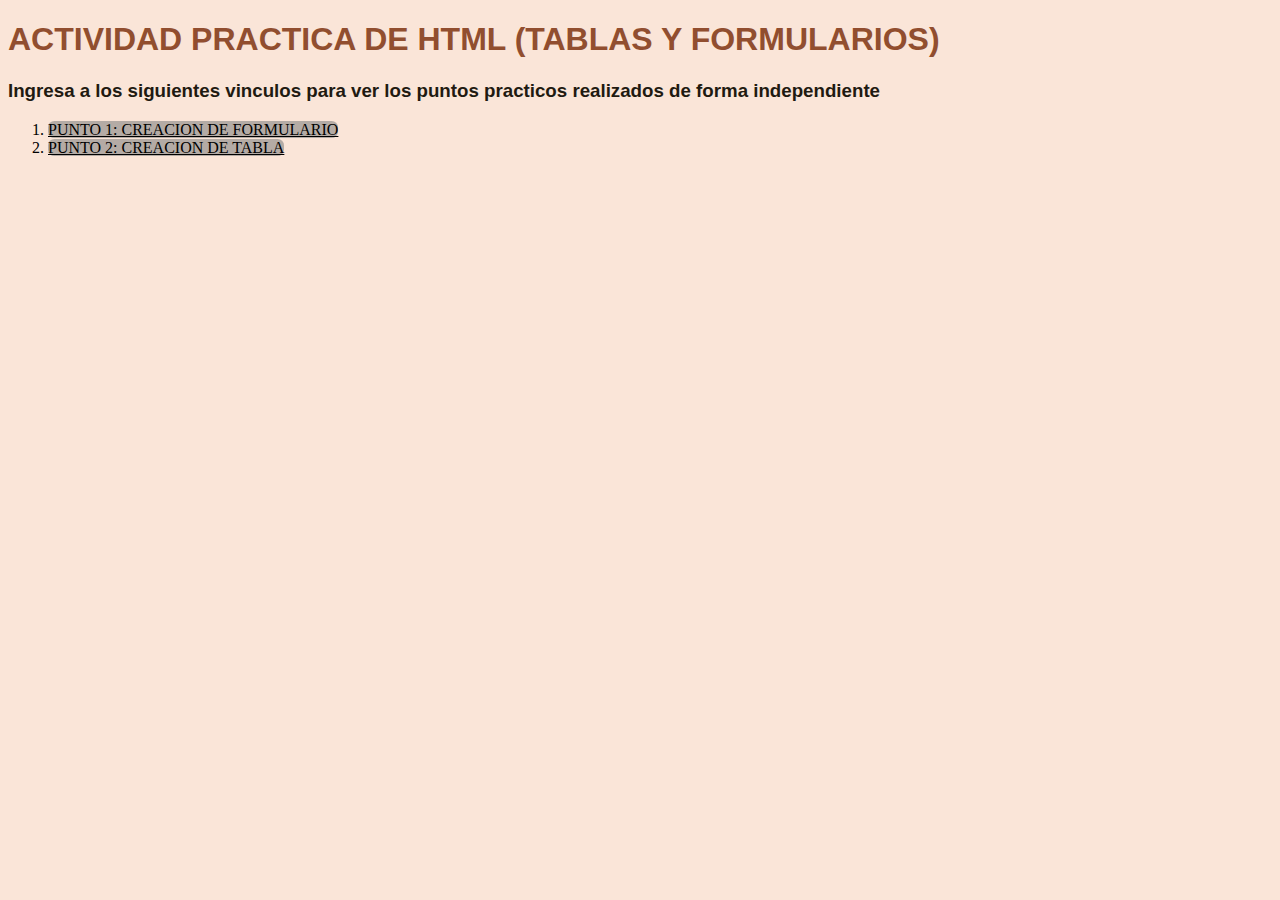
==== index.html @ 6623b00a "Add files" ====
<!DOCTYPE html>
<html lang="en">
<head>
    <meta charset="UTF-8">
    <meta name="viewport" content="width=device-width, initial-scale=1.0">
    <title>ACTIVIDAD PRACTICA DE TABLAS Y FORMULARIOS</title>
    <link rel="stylesheet" href="./style.css">
</head>
<body>
    <main>
        <h1>ACTIVIDAD PRACTICA DE HTML (TABLAS Y FORMULARIOS)</h1>
        <h3>Ingresa a los siguientes vinculos para ver los puntos practicos realizados de forma independiente</h3>
    </main>
    <ol>
        <li><a href="/HTML/Punto1.html" target="_blank">PUNTO 1: CREACION DE FORMULARIO</a></li>
        <li><a href="/HTML/Punto2.html" target="_blank">PUNTO 2: CREACION DE TABLA</a></li>
    </ol>
</body>
</ht
---- style.css ----
html{
    background-color: rgba(234, 148, 91, 0.241);
}
h1{
    font-family:'Franklin Gothic Medium', 'Arial Narrow', Arial, sans-serif;
    color: rgb(145, 78, 47);
}

h2{
    font-family: 'Franklin Gothic Medium', 'Arial Narrow', Arial, sans-serif;
    color: rgb(44, 43, 43);
}

h3{
    font-family: 'Franklin Gothic Medium', 'Arial Narrow', Arial, sans-serif;
    color: rgb(31, 26, 17);
}

table{
    border-radius: 0.3rem;
}

div{
    background-color: rgb(206, 136, 57);
    border-radius: 2rem;
    text-align: center;
}

a{
    background-color: rgba(128, 128, 128, 0.573);
    border-radius: 0.4rem;
    height: 2rem;
    color: black;
}

table{
    text-align: center;
    align-content: center;
    margin-top: 1rem;
    margin-bottom: 1rem;
    margin-left: 4rem;
    margin-right: 4rem;
}

.tableContainer{
    background-color:rgba(228, 179, 114, 0.586);
    position: absolute;
}
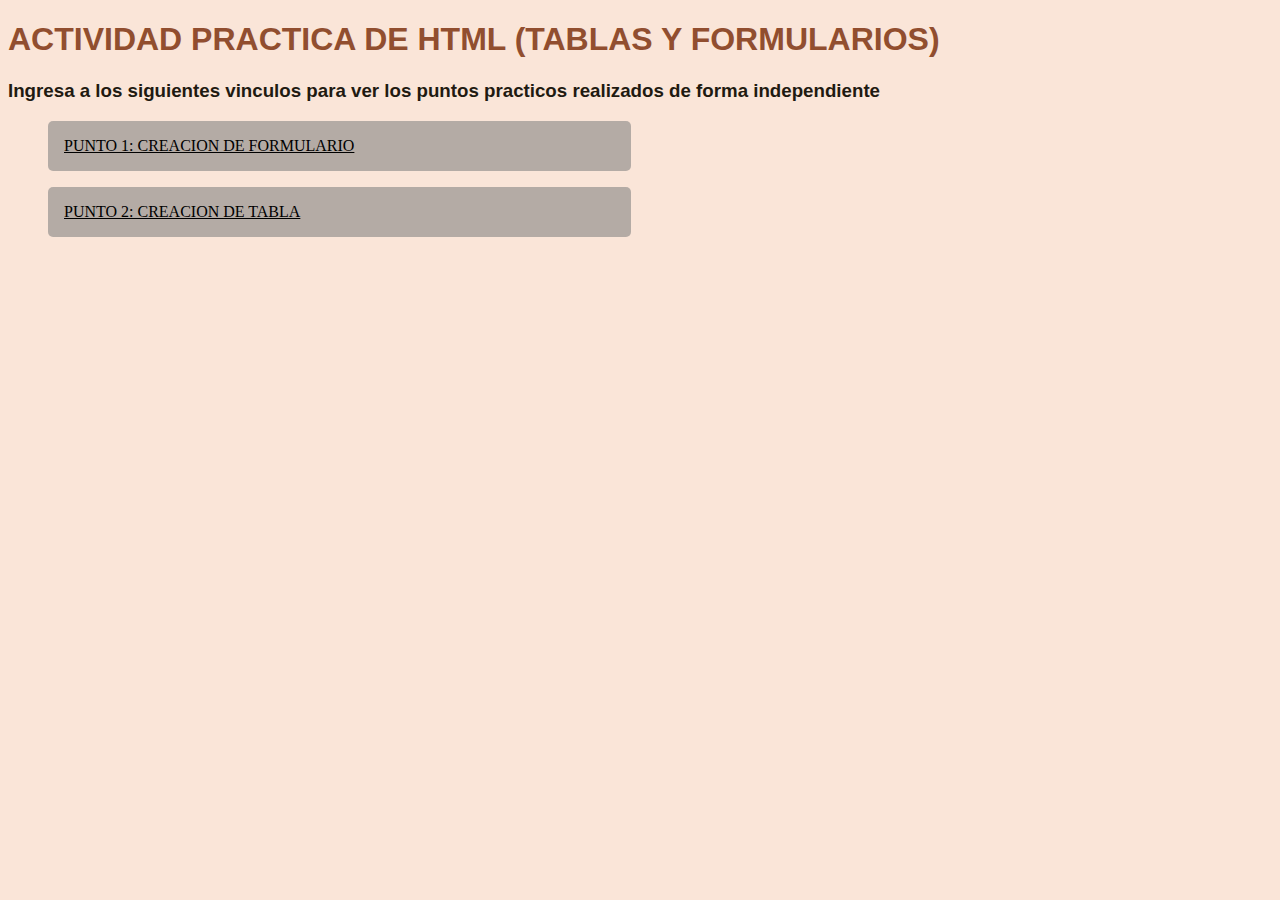
==== commit 8ad157bb: "Commit que contiene la integracion de temas de tamaños" ====
--- a/index.html
+++ b/index.html
@@ -1,5 +1,5 @@
 <!DOCTYPE html>
-<html lang="en">
+<html lang="en" style="background-color: rgba(234, 148, 91, 0.241);">
 <head>
     <meta charset="UTF-8">
     <meta name="viewport" content="width=device-width, initial-scale=1.0">
@@ -8,12 +8,20 @@
 </head>
 <body>
     <main>
-        <h1>ACTIVIDAD PRACTICA DE HTML (TABLAS Y FORMULARIOS)</h1>
-        <h3>Ingresa a los siguientes vinculos para ver los puntos practicos realizados de forma independiente</h3>
+        <h1 style="font-family:'Franklin Gothic Medium', 'Arial Narrow', Arial, sans-serif;
+        color: rgb(145, 78, 47);">ACTIVIDAD PRACTICA DE HTML (TABLAS Y FORMULARIOS)</h1>
+        <h3 style="font-family: 'Franklin Gothic Medium', 'Arial Narrow', Arial, sans-serif;
+        color: rgb(31, 26, 17);">Ingresa a los siguientes vinculos para ver los puntos practicos realizados de forma independiente</h3>
     </main>
     <ol>
-        <li><a href="/HTML/Punto1.html" target="_blank">PUNTO 1: CREACION DE FORMULARIO</a></li>
-        <li><a href="/HTML/Punto2.html" target="_blank">PUNTO 2: CREACION DE TABLA</a></li>
+        <li style="padding: 1rem;background-color: rgba(128, 128, 128, 0.573); list-style: none; border-radius: 5px; position: relative; width: 45%;"><a href="/HTML/Punto1.html" target="_self" style="
+            border-radius: 0.4rem;
+            height: 2rem;
+            color: black;">PUNTO 1: CREACION DE FORMULARIO</a></li>
+        <li style="padding: 1rem;background-color: rgba(128, 128, 128, 0.573); margin-top: 1rem; list-style: none; border-radius: 5px; position: relative; width: 45%;"><a href="/HTML/Punto2.html" target="_self" style="
+            border-radius: 0.4rem;
+            height: 2rem;
+            color: black;">PUNTO 2: CREACION DE TABLA</a></li>
     </ol>
 </body>
 </ht